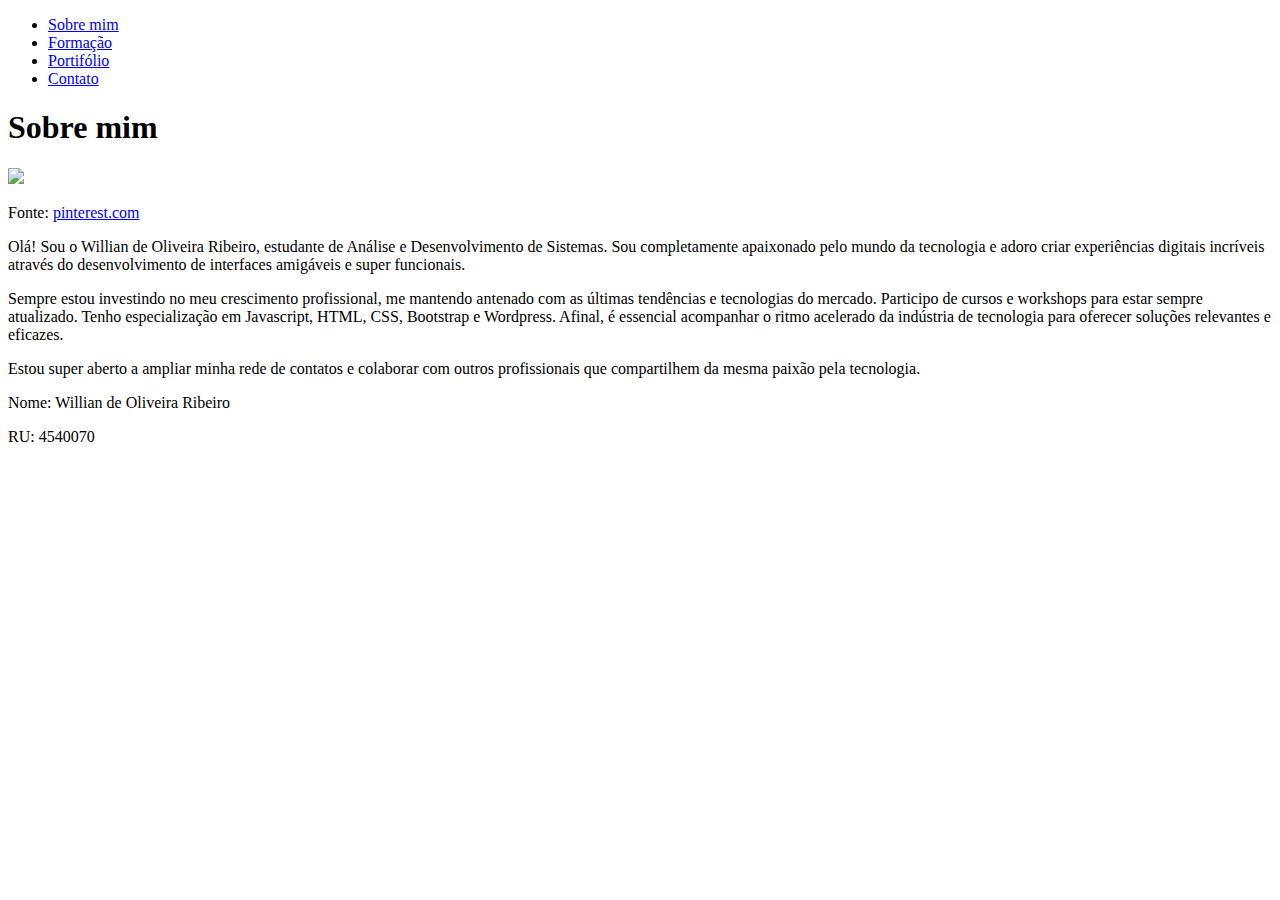
==== Portfólio pessoal/index.html @ 4557fc59 "Add files via upload" ====
<!DOCTYPE html>
<html lang="pt-br">
<head>
    <meta charset="UTF-8">
    <meta name="viewport" content="width=device-width, initial-scale=1.0">
    <title>Portifólio Pessoal</title>

    <link rel="stylesheet" href="/styles/style.css">

</head>
<body>
    <header class = menu>
        <ul class="lista">
            <li>
                <a href="/index.html" class="lista-link">Sobre mim</a>
            </li>

            <li>
                <a href="/paginas/formacao.html" class="lista-link">Formação</a>
            </li>

            <li>
                <a href="/paginas/portifolio.html" class="lista-link">Portifólio</a>
            </li>
            <li>
                <a href="/paginas/contato.html" class="lista-link">Contato</a>
            </li>
        </ul>
    </header>

    <main>
        <h1 class="titulo">Sobre mim</h1>
        <div class="container">

            <div class="container-imagem">
                <img src="/assets/d70495e537ae80189a8d221878d2b64d.jpg">
                <p class="texto-fonte">Fonte: 
                    <a class=fonte-link href="https://br.pinterest.com/pin/8585055530951008/">pinterest.com</a>
                </p>
            </div>

            <div class="container-texto">
                <p class="texto">Olá! Sou o Willian de Oliveira Ribeiro, estudante de Análise e Desenvolvimento de Sistemas. Sou completamente apaixonado pelo mundo da tecnologia e adoro criar experiências digitais incríveis através do desenvolvimento de interfaces amigáveis e super funcionais.</p>
                <p class="texto">Sempre estou investindo no meu crescimento profissional, me mantendo antenado com as últimas tendências e tecnologias do mercado. Participo de cursos e workshops para estar sempre atualizado. Tenho especialização em Javascript, HTML, CSS, Bootstrap e Wordpress. Afinal, é essencial acompanhar o ritmo acelerado da indústria de tecnologia para oferecer soluções relevantes e eficazes.</p>
                <p class="texto">Estou super aberto a ampliar minha rede de contatos e colaborar com outros profissionais que compartilhem da mesma paixão pela tecnologia. </p>
            </div>
        
        </div>
    </main>

    <footer>
        <p class="footer-texto">Nome: Willian de Oliveira Ribeiro</p>
        <p class="footer-texto">RU: 4540070</p>
    </footer>
    
</body>
</html>
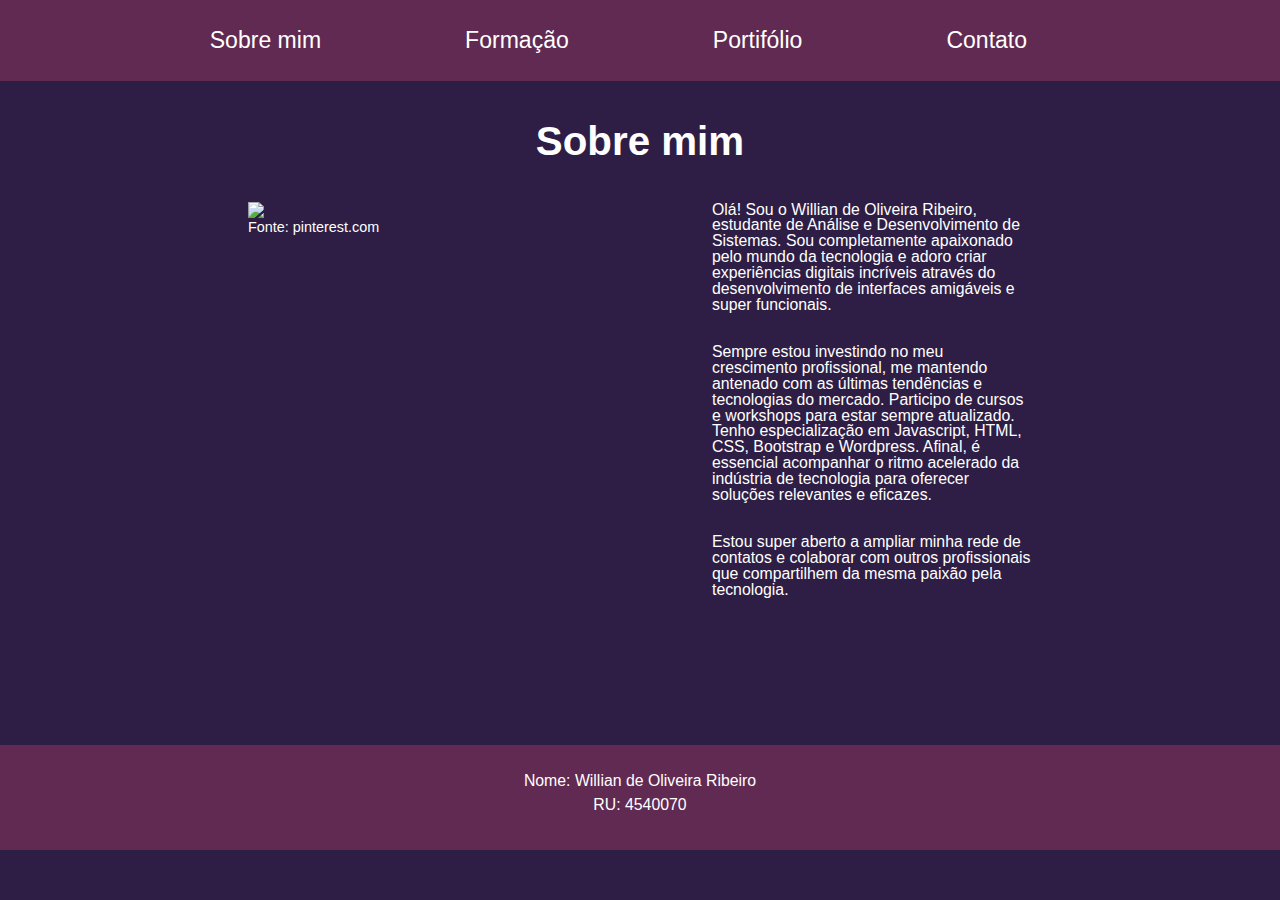
==== commit cf8ad2e8: "Add files via upload" ====
--- a/Portfólio pessoal/index.html
+++ b/Portfólio pessoal/index.html
@@ -5,40 +5,45 @@
     <meta name="viewport" content="width=device-width, initial-scale=1.0">
     <title>Portifólio Pessoal</title>
 
-    <link rel="stylesheet" href="/styles/style.css">
+    <link rel="stylesheet" href="style.css">
 
 </head>
 <body>
     <header class = menu>
+        
         <ul class="lista">
             <li>
-                <a href="/index.html" class="lista-link">Sobre mim</a>
+                <a href="index.html" class="lista-link">Sobre mim</a>
             </li>
 
             <li>
-                <a href="/paginas/formacao.html" class="lista-link">Formação</a>
+                <a href="formacao.html" class="lista-link">Formação</a>
             </li>
 
             <li>
-                <a href="/paginas/portifolio.html" class="lista-link">Portifólio</a>
+                <a href="portifolio.html" class="lista-link">Portifólio</a>
             </li>
             <li>
-                <a href="/paginas/contato.html" class="lista-link">Contato</a>
+                <a href="contato.html" class="lista-link">Contato</a>
             </li>
         </ul>
     </header>
 
     <main>
         <h1 class="titulo">Sobre mim</h1>
+        
+        <!-- Criando um contêiner com classe "container" para organizar conteúdo -->
         <div class="container">
 
+             <!-- Divisão para imagens com classe "container-imagem" -->
             <div class="container-imagem">
                 <img src="/assets/d70495e537ae80189a8d221878d2b64d.jpg">
                 <p class="texto-fonte">Fonte: 
                     <a class=fonte-link href="https://br.pinterest.com/pin/8585055530951008/">pinterest.com</a>
                 </p>
             </div>
-
+            
+             <!-- Divisão para texto com classe "container-texto" -->
             <div class="container-texto">
                 <p class="texto">Olá! Sou o Willian de Oliveira Ribeiro, estudante de Análise e Desenvolvimento de Sistemas. Sou completamente apaixonado pelo mundo da tecnologia e adoro criar experiências digitais incríveis através do desenvolvimento de interfaces amigáveis e super funcionais.</p>
                 <p class="texto">Sempre estou investindo no meu crescimento profissional, me mantendo antenado com as últimas tendências e tecnologias do mercado. Participo de cursos e workshops para estar sempre atualizado. Tenho especialização em Javascript, HTML, CSS, Bootstrap e Wordpress. Afinal, é essencial acompanhar o ritmo acelerado da indústria de tecnologia para oferecer soluções relevantes e eficazes.</p>
--- a/Portfólio pessoal/style.css
+++ b/Portfólio pessoal/style.css
@@ -0,0 +1,125 @@
+/* Importações de arquivos CSS externos */
+
+@import url(reset.css);
+@import url(contato_style.css);
+@import url(formacao_style.css);
+@import url(portifolio_style.css);
+
+/* Definição de variáveis para cores e tamanhos de fonte */
+
+:root {
+    --cor-de-fundo-menu: #612a52;
+    --cor-de-fundo: #2e1e45;
+    --cor-fonte: #ffffff;
+    --cor-fonte-hover:#ccbca1;
+    --cor-botao-hover:#ff695c;
+    --cor-botao:#ba3259;
+
+    --tamanho-fonte-titulo:2.8em;
+    --tamanho-fonte-menu:1.6em;
+    --tamanho-fonte-titulo2: 1.5em;
+    --tamanho-fonte-principal: 1.1em;
+}
+
+/*-------------------------------------------------------------------------*/
+
+body{
+    background-color: var(--cor-de-fundo);
+    font-size: 1.2em;
+    font-family: Arial, Helvetica, sans-serif;
+    height: 100vh;
+}
+.menu{
+    display: flex;
+    justify-content: center;
+    background-color: var(--cor-de-fundo-menu);
+    padding: 2em;
+    font-weight: 500;
+}
+.lista{
+    display: flex;
+    margin-right: 3em;
+    gap: 10em;  
+}
+.lista-link{
+    color: var(--cor-fonte);
+    text-decoration: none;
+    font-size: var(--tamanho-fonte-menu);
+}
+.lista-link:hover, .fonte-link:hover{
+    color: var(--cor-fonte-hover);
+}
+main{
+    color: var(--cor-fonte);
+}
+.titulo{
+    font-size: var(--tamanho-fonte-titulo);
+    text-align: center;
+    margin: 1.5em 0 1.5em 0;
+    font-weight: 600;
+}
+.container{
+    display: flex;
+    justify-content: center;
+    gap: 10em
+    
+}
+.container-imagem{
+    width: 23%;
+}
+
+.container-imagem img {
+    width: 100%;
+}
+
+
+.fonte-link{
+    text-decoration: none;
+    color: var(--cor-fonte);
+}
+.container-texto {
+    display: flex;
+    flex-direction: column;
+    justify-content: center;
+    width: 23%;
+}
+
+.texto{
+    margin-bottom: 2em;
+    font-size: var(--tamanho-fonte-principal);
+}
+
+footer{
+    margin-top: 17em;
+    background-color: var(--cor-de-fundo-menu);
+    padding: 2em 0;
+}
+
+.footer-texto{
+    font-size: var(--tamanho-fonte-principal);
+    color: var(--cor-fonte);
+    text-align: center;
+    margin-bottom: 0.5em;
+}
+
+/*----------------------------------------------------------------------------*/
+/* Estilos responsivos para resoluções de tela maiores (max-width: 1920px) */
+@media (max-width:1920px) {
+    body{
+        font-size: 0.9em;
+    }
+    .titulo{
+        margin: 1em 0;
+    }
+    .container-imagem{
+        width: 25%;
+    }
+
+    .container-texto {
+        width: 25%;
+    }
+
+    footer{
+        margin-top: 8em; 
+    }
+}